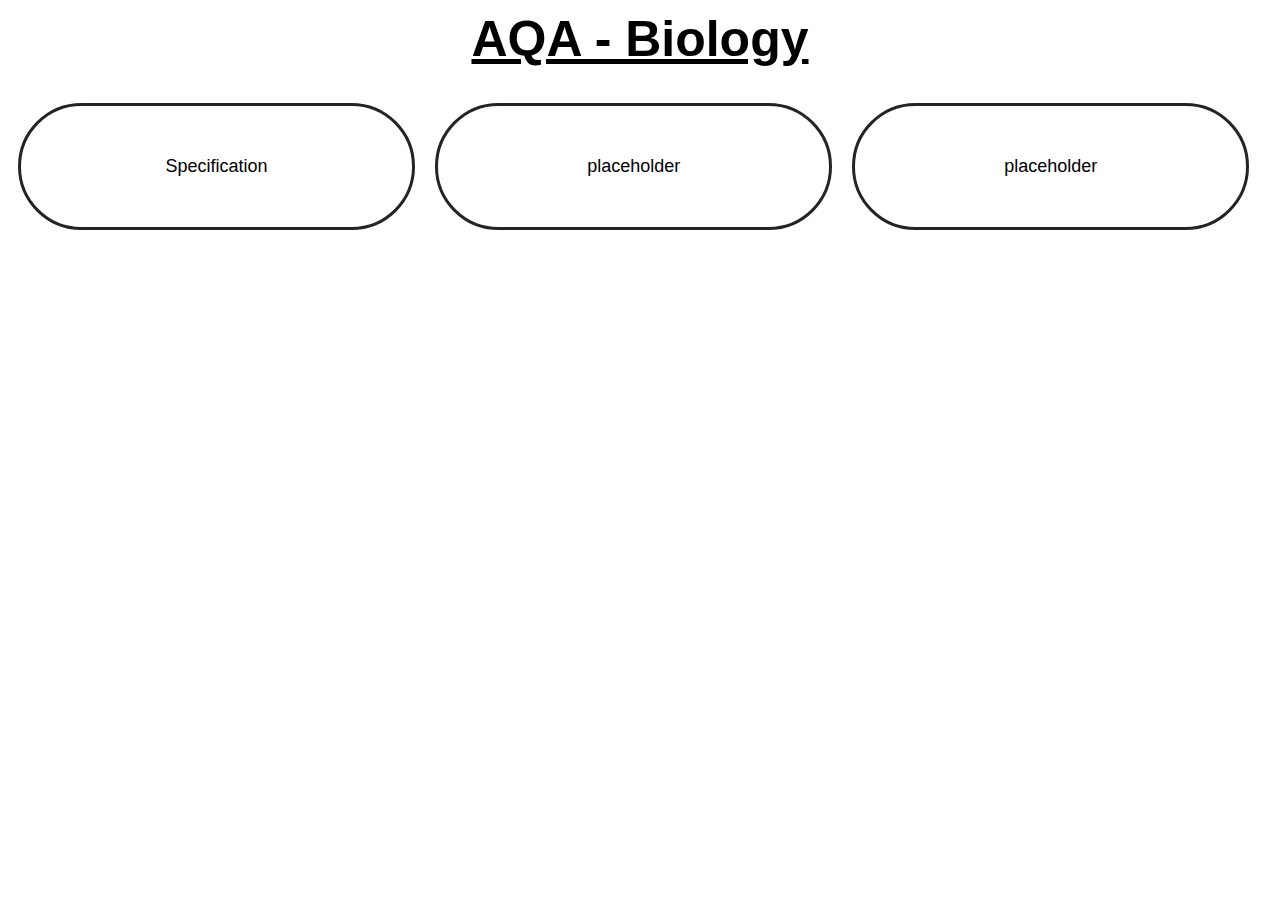
==== EXAM BOARDS/AQA/Biology/Biology.html @ b5408de4 "Add files via upload" ====
<!DOCTYPE html>
<html>
<head>
<title>The Student Hub - AQA - Biology</title>
    <link rel="shortcut icon" href="../../../Icon.png" type="image/png">
<H1 align=center>AQA - Biology</H1>
<link rel = "stylesheet"
type = "text/css"
href = "../../../style.css" />
</head>

<body>

<div id="left">
	<div id="one">
	    <a href="Specification.PDF">Specification</a>
    </div>
</div>

<div id="centre">
	<div id="one">
	    <a href="Specification.PDF">placeholder</a>
    </div>
</div>

<div id="right">
    <div id="one">
        <a href="Specification.PDF">placeholder</a>
    </div>
</div>

</body>
</html>
---- style.css ----
head,body
{
    background-color:white;
    color:black;
    font-family: sans-serif;
}
#left,#centre,#right
{
    float: left;
    width: 33%;
}
#one,#two,#three,#four,#five
{
    padding: 50px 0px;
    background-color: white;
    border:3px solid #242424;
    border-radius: 200px;
    margin: 10px;
    color: black;
    text-align: center;
    width: auto;
    height: auto;
}

#login{
width: 50%;
float:left;
padding: 50px 0px;
background-color: white;
border:3px solid #242424;
border-radius: 75px;
margin: 10px;
color: black;
text-align: center;
width: auto;
height: auto;
}

a,a:visited {
    color: black;
    text-decoration: none;
    color: black;
    text-decoration: none;
    font-size: large;
}
a:hover,a:active,a:focus {
    color:blueviolet;
  }

H1{
  font-size: 50px;
  margin: 10px;
  margin-bottom: 25px;
  text-decoration: underline;
}

H3{
  text-decoration: none;
}

input[type=text], input[type=password],[type=button] {
  width: 75%;
  padding: 12px 20px;
  margin: 8px 0;
  box-sizing: border-box;
  background-color: white;
  border:0.5px dashed #242424;
  border-radius: 200px;
}

input[type=button]{
background-color: black;
color:white;
}
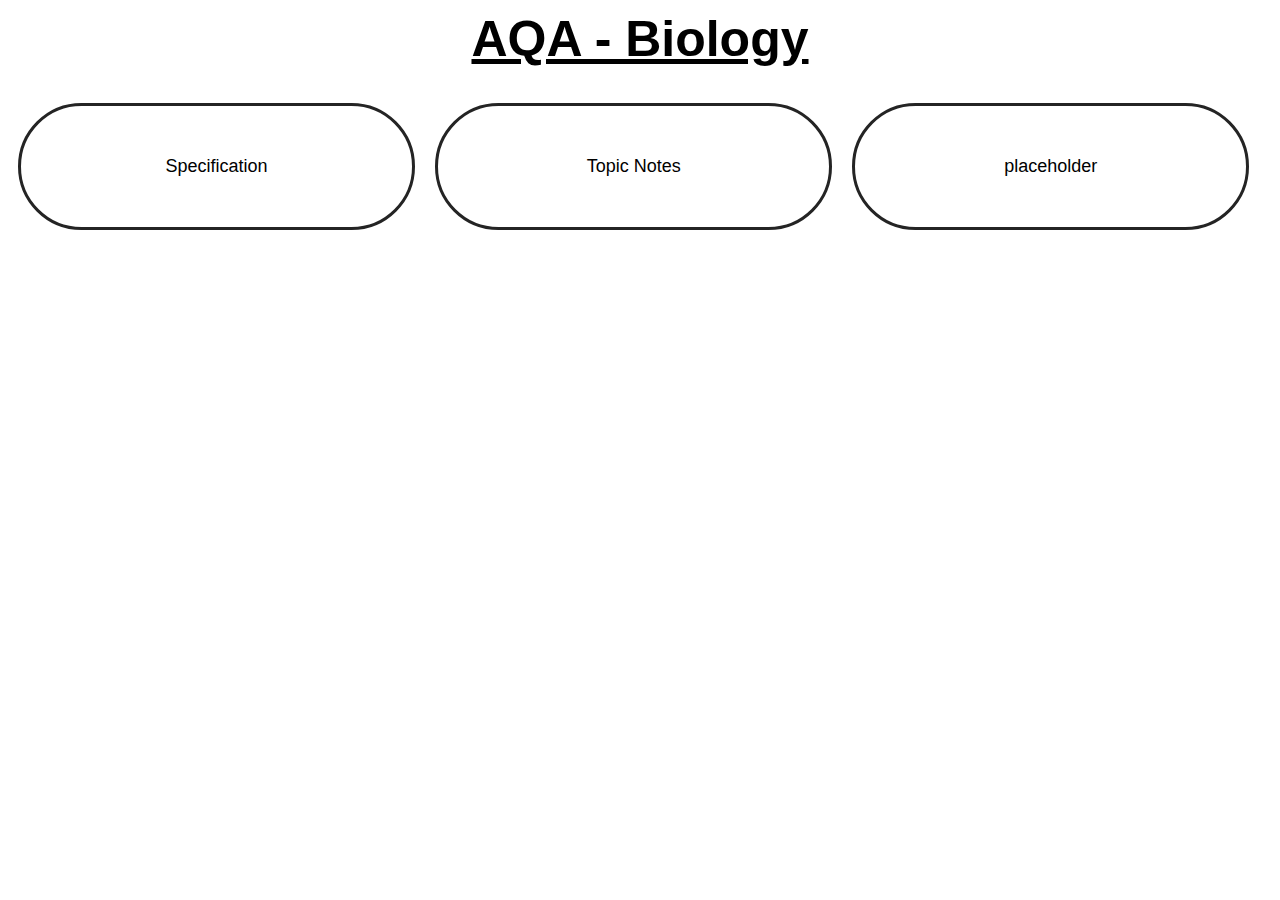
==== commit 1d9cd16e: "Add files via upload" ====
--- a/EXAM BOARDS/AQA/Biology/Biology.html
+++ b/EXAM BOARDS/AQA/Biology/Biology.html
@@ -19,7 +19,7 @@
 
 <div id="centre">
 	<div id="one">
-	    <a href="Specification.PDF">placeholder</a>
+	    <a href="Topics/Topics.html">Topic Notes</a>
     </div>
 </div>
 
--- a/style.css
+++ b/style.css
@@ -24,7 +24,7 @@
 
 #login{
 width: 50%;
-float:left;
+float:none;
 padding: 50px 0px;
 background-color: white;
 border:3px solid #242424;
